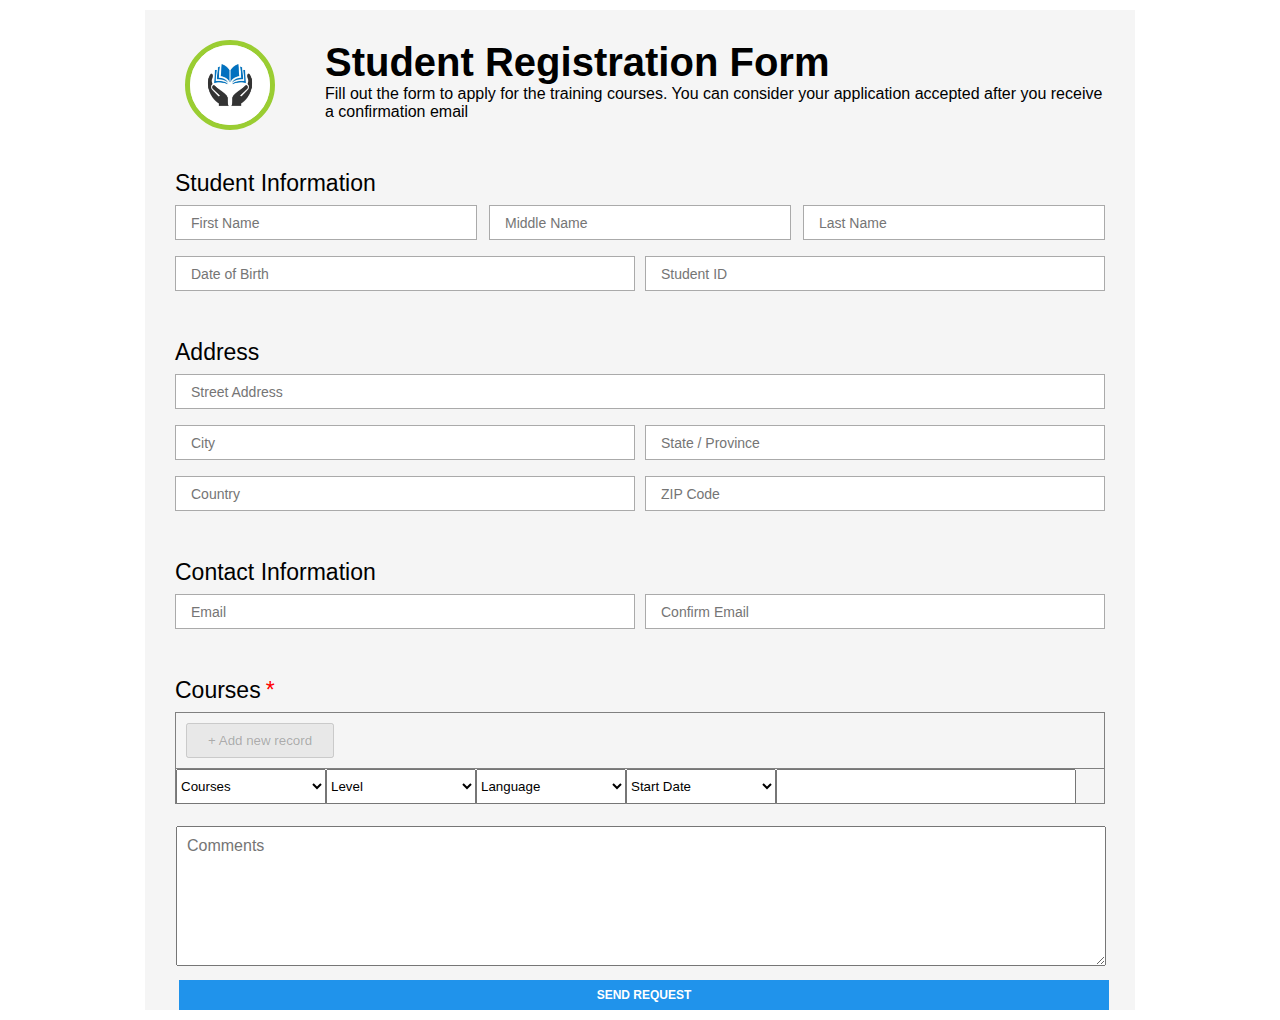
==== form.html @ 4d99812b "first commit" ====
<!DOCTYPE html>
<html lang="en">

<head>
    <meta charset="UTF-8">
    <meta http-equiv="X-UA-Compatible" content="IE=edge">
    <meta name="viewport" content="width=device-width, initial-scale=1.0">
    <title>Student Registration Form</title>
    <link rel="stylesheet" href="CSS/form.css">
</head>

<body>
    <div class="container">
        <!--Header-->
        <header>
            <img class="logo" src="./img/book.jpg" alt="books">
            <div class="student-form">
                <h1>Student Registration Form</h1>
                <p>Fill out the form to apply for the training courses. You can consider your application accepted after you receive a confirmation email
                </p>
            </div>
        </header>
        <!--form-->
        <form action="#">
            <div class="form first">
                <div class="details">
                    <span class="title">Student Information</span>
                    <div class="fields">
                        <div class="input-field">
                            <input type="text" name="" id="firstname" placeholder="First Name" required>
                        </div>
                        <div class="input-field">
                            <input type="text" name="" id="middlename" placeholder="Middle Name" required>
                        </div>
                        <div class="input-field">
                            <input type="text" name="" id="lastname" placeholder="Last Name" required>
                        </div>
                        <div class="input-field1">
                            <input type="text" name="" id="dob" placeholder="Date of Birth" required>
                        </div>
                        <div class="input-field1">
                            <input type="text" name="" id="studentid" placeholder="Student ID" required>
                        </div>
                    </div>
                </div>
            </div>
            <!--ADDRESS-->
            <div class="form second">
                <div class="details">
                    <span class="title">Address</span>
                    <div class="fields">
                        <div class="input-field2">
                            <input type="text" name="" id="address" placeholder="Street Address" required>
                        </div>
                        <div class="input-field1">
                            <input type="text" name="" id="city" placeholder="City" required>
                        </div>
                        <div class="input-field1">
                            <input type="text" name="" id="state" placeholder="State / Province" required>
                        </div>
                        <div class="input-field1">
                            <input type="text" name="" id="country" placeholder="Country" required>
                        </div>
                        <div class="input-field1">
                            <input type="text" name="" id="zipcode" placeholder="ZIP Code" required>
                        </div>
                    </div>
                </div>
            </div>
            <!--CONTACT INFORMATION-->
            <div class="form third">
                <div class="details">
                    <span class="title">Contact Information</span>
                    <div class="fields">
                        <div class="input-field1">
                            <input type="email" name="" id="email" placeholder="Email" required>
                        </div>
                        <div class="input-field1">
                            <input type="email" name="" id="email" placeholder="Confirm Email" required>
                        </div>
                    </div>
                </div>
            </div>
            <!--COURSES-->
            <div class="form fourth">
                <div class="details">
                    <span class="title">Courses<span class="sign">*</span></span>
                    <div class="field">
                        <div class="input-field3">
                            <button disabled="disabled">+ Add new record</button>
                        </div>
                        <div class="choice">
                            <div class="courses">
                                <select id="courses" name="Courses">
                                <option value="">Courses</option>
                                <option value="FED 101">Frontend Development</option>
                                <option value="BED 101">Backend Development</option>
                                <option value="GRD 101">Graphic Designer</option>  
                            </select>
                            </div>
                            <div class="level">
                                <select id="level" name="Level">
                                <option value="">Level</option>
                                <option value="100">100</option>
                                <option value="200">200</option>
                                <option value="300">300</option> 
                                <option value="400">400</option>   
                                <option value="500">500</option>   
                            </select>
                            </div>
                            <div class="language">
                                <select id="language" name="Language">
                                <option value="">Language</option>
                                <option value="english">English</option>
                                <option value="french">French</option>
                            </select>
                            </div>
                            <div class="StartDate">
                                <select id="startdate" name="Start Date">
                                <option value="">Start Date</option>
                                <option value="2019">2019</option>
                                <option value="2020">2020</option>
                                <option value="2021">2021</option> 
                                <option value="2022">2022</option>   
                                <option value="2023">2023</option>   
                            </select>
                            </div>
                            <input type="text" name="" id="empty">
                        </div>
                        <!--COOMENT-->
                        <div class="form second">
                            <div class="details">
                                <div class="fields">
                                    <div class="input-field2">
                                        <textarea name="" id="talk" cols="30" rows="10" placeholder="Comments"></textarea>
                                    </div>
                                </div>
                            </div>
                            <button id="submitbtn" type="submit" class="clickme">SEND REQUEST</button>
                        </div>
                    </div>
                </div>
            </div>
    </div>
    </form>
    </div>

    <!--PREVIEW PAGE-->
    <section class="popup">
        <div class="popup-pg-bg">
            <h2>STUDENT INFORMATION</h2>
            <P>First Name: <span id="dfirstname"></span></P>
            <P>Middle Name: <span id="dmiddlename"></span></P>
            <P>Last Name: <span id="dlastname"></span></P>
            <P>Date of birth: <span id="ddob"></span></P>
            <P>Student ID: <span id="dstudentid"></span></P>
            <P>Street Address: <span id="dstreetname"></span></P>
            <P>City: <span id="dcity"></span></P>
            <P>State/Province: <span id="dstate"></span></P>
            <P>Country: <span id="dcountry"></span></P>
            <P>Zip Code: <span id="dzipcode"></span></P>
            <P>Email: <span id="demail"></span></P>
            <P>Course: <span id="dcourse"></span></P>
            <P>Level: <span id="dlevel"></span></P>
            <P>Language: <span id="dlanguage"></span></P>
            <P>Start Date: <span id="dstartdate"></span></P>
            <button id="confirm">Confirm</button>
         </div>

    </section>
    <script defer src="/JS/form.js"></script>
</body>

</html>
---- CSS/form.css ----
* {
    padding: 0;
    margin: 0;
    box-sizing: border-box;
    font-family: sans-serif;
}

body {
    min-height: 100vh;
    display: flex;
    align-items: center;
    justify-content: center;
    background-color: white;
    position: relative;
}

.logo {
    width: 90px;
    height: 90px;
    margin-left: 10px;
    border-radius: 100%;
    border: 5px solid yellowgreen;
}


/*CONTAINER*/

.container {
    position: relative;
    max-width: 990px;
    height: 1000px;
    width: 100%;
    background-color: whitesmoke;
    padding: 30px;
    border: 0 15px;
    margin: 10px 0;
}


/*HEADER*/

.container header {
    font-size: 20px;
    font-weight: 600;
    color: black;
    display: flex;
    gap: 50px;
}


/*HEADER PARAGRAPH*/

.container header p {
    font-size: 16px;
    font-weight: normal;
}


/*FORM*/

.container form {
    position: relative;
    min-height: 823px;
    margin-top: 16px;
    background-color: whitesmoke;
}

.container form .details {
    margin-top: 40px;
}

.container form .title {
    font-size: 23px;
    font-weight: 500;
    margin: 6px 0;
    color: black;
}

.container form .fields {
    display: flex;
    align-items: center;
    justify-content: space-between;
    flex-wrap: wrap;
}

form .fields input {
    display: flex;
    padding: 0 15px;
    outline: none;
    width: 302px;
    height: 35px;
    flex-direction: column;
    margin: 8px 0;
    font-size: 14px;
    font-weight: 400;
    color: #444;
    border: 1px solid #aaa;
}

form .fields input:focus {
    border: 1px solid teal;
}

form .fields .input-field1 input {
    width: 460px;
}


/*ADDRESS*/

form .fields .input-field2 input {
    width: 930px;
}

.choice {
    display: flex;
    border-top: 1px solid gray;
}


/*COURSES*/

span .sign {
    color: red;
    margin-left: 5px;
}

.field {
    margin-top: 8px;
    border: 1px solid gray;
    height: 92px;
}

button {
    padding: 8px 20px;
    margin: 10px;
}

.choice select {
    width: 150px;
    height: 35px;
    outline: none;
}

#empty {
    width: 300px;
    outline: none;
}


/*TEXTAREA*/

textarea {
    width: 930px;
    padding: 10px 0 0 10px;
    margin-top: -18px;
    height: 140px;
    font-size: 16px;
}


/*SUBMIT*/

.clickme {
    background-color: rgb(32, 147, 235);
    margin-left: 3px;
    width: 930px;
    font-weight: bold;
    font-size: 12px;
    color: white;
    height: 30px;
    outline: none;
    border: 1px none rgb(32, 147, 235);
}

.popup {
    position: absolute;
    background-color: rgba(0, 0, 0, 0.2);
    height: 100%;
    width: 100%;
    display: none;
    place-content: center;
}

.popup-pg-bg {
    display: grid;
    align-items: center;
    background-color: rgb(238, 231, 231);
    height: 50rem;
    width: 40rem;
    border-radius: 20px;
    padding: 3rem 5rem;
    gap: 1rem;
    font-weight: 700;
}

.popup-pg-bg h2 {
    text-align: center;
    padding-bottom: 1rem;
}

.popup-pg-bg p {
    color: #444;
}

.popup-pg-bg p span {
    text-transform: capitalize;
    font-weight: bolder;
    color: rgb(0, 0, 14);
}

#confirm {
    background-color: rgb(32, 147, 235);
    padding: 0.7rem;
    border: none;
    color: #fff;
    margin-right:150px;
    font-size: 14px;
    width: 10rem;
    justify-self: end;
    border-radius: 10px;
    cursor: pointer;
    transition: 0.5s ease-in-out;
}

#confirm:hover {
    opacity: 0.8;
}

.hide {
    display: none;
}

.show {
    display: grid;
}

/*MEDIA QUERY*/

@media (max-width:760px){
    .container{
        width:70%;
        margin:auto;
    }

    body{
        background-color: whitesmoke;
    }

form{
    flex-direction: column;
}


form .fields input {
    flex-direction: column;
    width:160px;
}

#address{
    width:160px;
}

.field{
    border:none;
}

.choice{
    flex-direction: column;
    border-top: none;
}

#empty{
    display: none;
}

textarea{
    width:160px;
    height:50px;
    font-size: 14px;
}

.clickme{
    width:160px;
    margin-left: 4px;
    font-size: 11px;
}

.container header {
    font-size: 7px;
    font-weight: 600;
    color: black;
    display: block;
    gap: 50px;
}

#dob, #studentid, #city, #state, #country, #zipcode, #email{
       width:160px;
    }
}
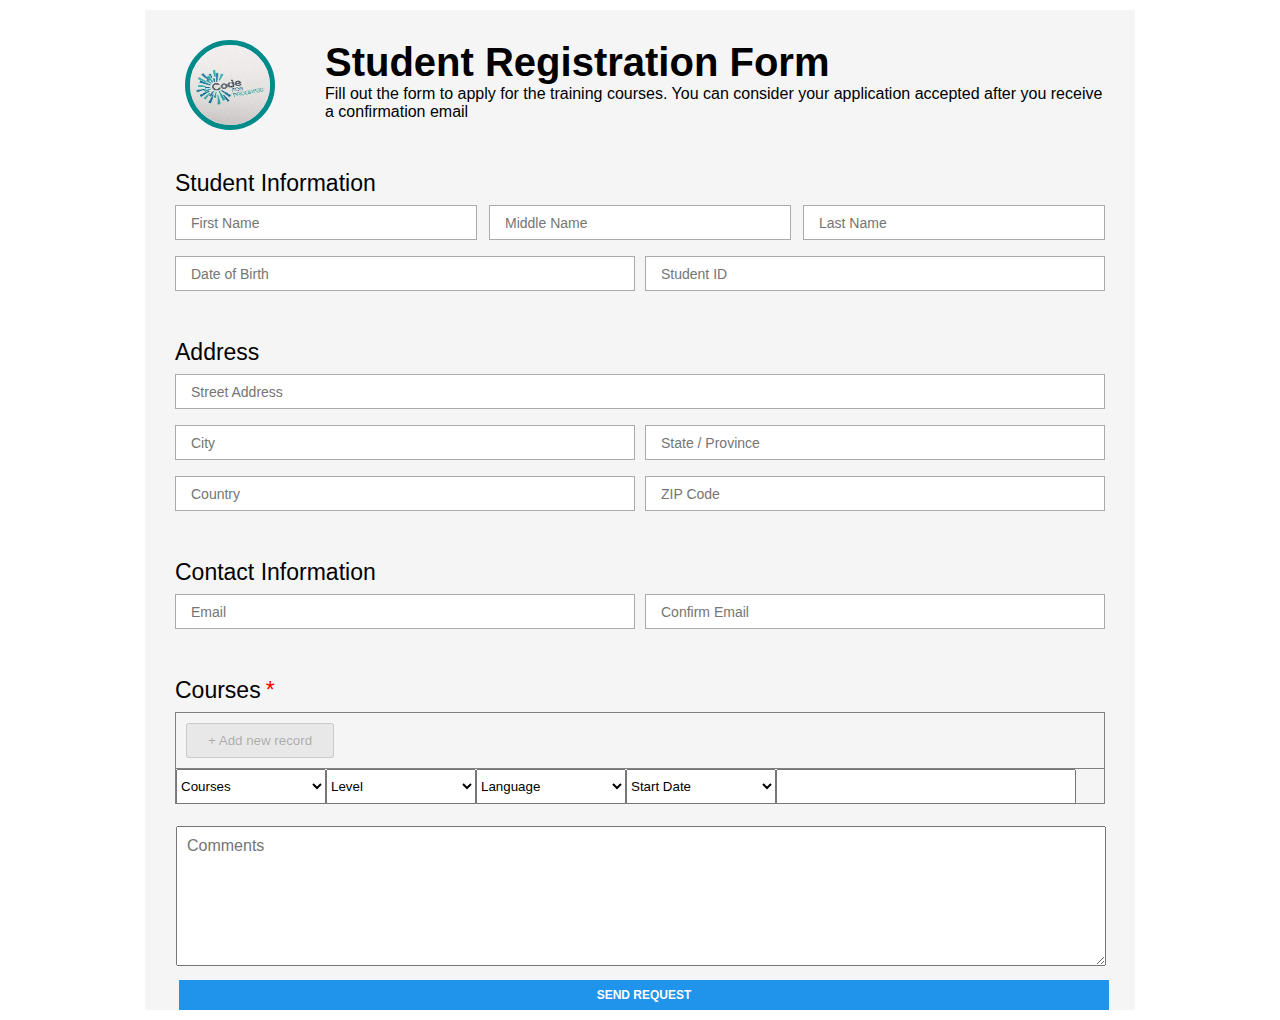
==== commit c775c34f: "added the logo in HTML amd change the border radius color in CSS" ====
--- a/form.html
+++ b/form.html
@@ -11,16 +11,16 @@
 
 <body>
     <div class="container">
-        <!--Header-->
+        <!--HEADER-->
         <header>
-            <img class="logo" src="./img/book.jpg" alt="books">
+            <img class="logo" src="/img/developer.jpeg" alt="books">
             <div class="student-form">
                 <h1>Student Registration Form</h1>
                 <p>Fill out the form to apply for the training courses. You can consider your application accepted after you receive a confirmation email
                 </p>
             </div>
         </header>
-        <!--form-->
+        <!--FORM-->
         <form action="#">
             <div class="form first">
                 <div class="details">
--- a/CSS/form.css
+++ b/CSS/form.css
@@ -19,7 +19,7 @@
     height: 90px;
     margin-left: 10px;
     border-radius: 100%;
-    border: 5px solid yellowgreen;
+    border: 5px solid darkcyan;
 }
 
 
